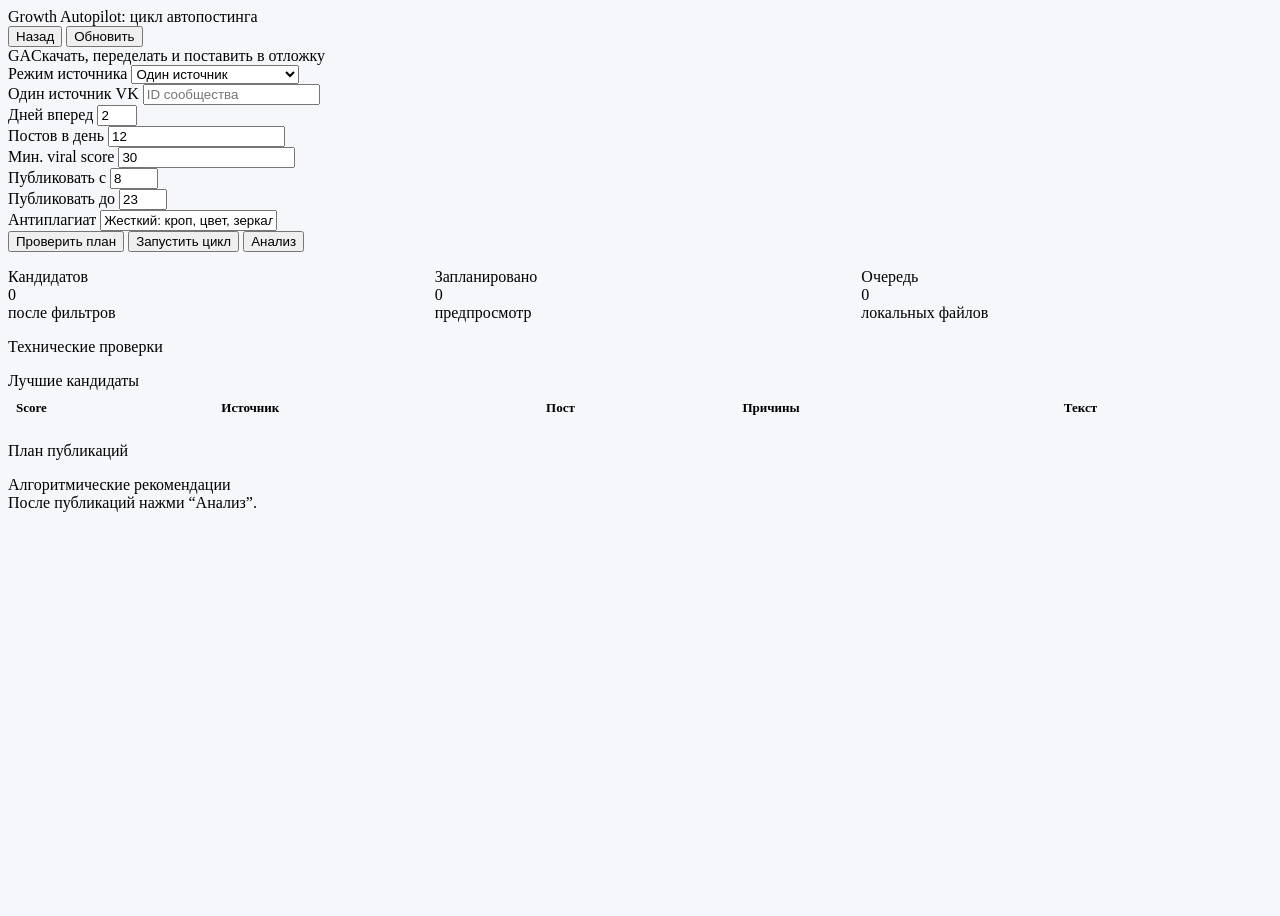
==== frontend/growth-autopilot.html @ 822b4957 "feat: growth autopilot, niche analyzer, video/clips workers, watermark & photo transforms Сохранение" ====
<!DOCTYPE html>
<html lang="ru">
<head>
  <meta charset="UTF-8">
  <meta name="viewport" content="width=device-width, initial-scale=1.0">
  <title>Growth Autopilot — цикл автопостинга</title>
  <link rel="stylesheet" href="/style.css?v=growth-autopilot-20260604">
  <style>
    body { background: #f6f7fb; }
    .ga-main { margin-left: 0; min-height: 100vh; }
    .ga-grid { display: grid; grid-template-columns: repeat(3, minmax(0, 1fr)); gap: 16px; }
    .ga-table-wrap { overflow-x: auto; }
    .ga-table { width: 100%; border-collapse: collapse; font-size: 13px; }
    .ga-table th, .ga-table td { text-align: left; padding: 10px 8px; border-bottom: 1px solid var(--border); vertical-align: top; }
    .ga-table th { color: var(--muted); font-weight: 600; }
    .ga-check { padding: 10px 0; border-bottom: 1px solid var(--border); display: flex; justify-content: space-between; gap: 12px; }
    .ga-check:last-child { border-bottom: 0; }
    .ga-ok { color: var(--success); font-weight: 700; }
    .ga-stop { color: var(--error); font-weight: 700; }
    .ga-schedule-item { padding: 10px 0; border-bottom: 1px solid var(--border); }
    .ga-schedule-item:last-child { border-bottom: 0; }
    @media (max-width: 900px) { .ga-grid { grid-template-columns: 1fr; } }
  </style>
</head>
<body>
<main class="main ga-main">
  <div class="topbar">
    <span class="topbar-title">Growth Autopilot: цикл автопостинга</span>
    <div class="topbar-actions">
      <button class="btn btn-ghost btn-sm" onclick="location.href='/'">Назад</button>
      <button class="btn btn-ghost btn-sm" onclick="loadStatus()">Обновить</button>
    </div>
  </div>

  <div class="content-area">
    <section class="card">
      <div class="card-header">
        <div class="card-title"><span class="icon">GA</span>Скачать, переделать и поставить в отложку</div>
      </div>
      <div class="form-section">
        <div class="form-row">
          <div class="form-group">
            <label class="form-label">Режим источника</label>
            <select class="form-input" id="sourceMode">
              <option value="single">Один источник</option>
              <option value="approved">Одобренные источники</option>
            </select>
          </div>
          <div class="form-group">
            <label class="form-label">Один источник VK</label>
            <input class="form-input" id="singleSourceId" placeholder="ID сообщества">
          </div>
        </div>

        <div class="form-row-3">
          <div class="form-group">
            <label class="form-label">Дней вперед</label>
            <input class="form-input" id="horizonDays" type="number" min="1" max="7" value="2">
          </div>
          <div class="form-group">
            <label class="form-label">Постов в день</label>
            <input class="form-input" id="postsPerDay" type="number" min="1" value="12">
          </div>
          <div class="form-group">
            <label class="form-label">Мин. viral score</label>
            <input class="form-input" id="minScore" type="number" min="0" value="30">
          </div>
        </div>

        <div class="form-row-3">
          <div class="form-group">
            <label class="form-label">Публиковать с</label>
            <input class="form-input" id="hoursStart" type="number" min="0" max="23" value="8">
          </div>
          <div class="form-group">
            <label class="form-label">Публиковать до</label>
            <input class="form-input" id="hoursEnd" type="number" min="0" max="23" value="23">
          </div>
          <div class="form-group">
            <label class="form-label">Антиплагиат</label>
            <input class="form-input" value="Жесткий: кроп, цвет, зеркало, метаданные, phash" readonly>
          </div>
        </div>

        <div class="button-row">
          <button class="btn btn-secondary btn-lg" onclick="runGrowth()">Проверить план</button>
          <button class="btn btn-primary btn-lg" onclick="startCycle()">Запустить цикл</button>
          <button class="btn btn-ghost btn-lg" onclick="analyzeCycle()">Анализ</button>
          <span id="statusText" class="form-hint"></span>
        </div>
      </div>
    </section>

    <section class="ga-grid" style="margin-top:16px">
      <div class="stat-card">
        <div class="stat-label">Кандидатов</div>
        <div class="stat-value" id="candidateCount">0</div>
        <div class="stat-sub">после фильтров</div>
      </div>
      <div class="stat-card">
        <div class="stat-label">Запланировано</div>
        <div class="stat-value" id="scheduledCount">0</div>
        <div class="stat-sub">предпросмотр</div>
      </div>
      <div class="stat-card">
        <div class="stat-label">Очередь</div>
        <div class="stat-value" id="queueCountGa">0</div>
        <div class="stat-sub">локальных файлов</div>
      </div>
    </section>

    <section class="card" style="margin-top:16px">
      <div class="card-header"><div class="card-title">Технические проверки</div></div>
      <div id="checksList" class="form-section"></div>
    </section>

    <section class="card" style="margin-top:16px">
      <div class="card-header"><div class="card-title">Лучшие кандидаты</div></div>
      <div class="ga-table-wrap">
        <table class="ga-table">
          <thead><tr><th>Score</th><th>Источник</th><th>Пост</th><th>Причины</th><th>Текст</th></tr></thead>
          <tbody id="candidatesBody"></tbody>
        </table>
      </div>
    </section>

    <section class="card" style="margin-top:16px">
      <div class="card-header"><div class="card-title">План публикаций</div></div>
      <div id="scheduleList" class="form-section"></div>
    </section>

    <section class="card" style="margin-top:16px">
      <div class="card-header"><div class="card-title">Алгоритмические рекомендации</div></div>
      <div id="recommendationBlock" class="form-section"><div class="form-hint">После публикаций нажми “Анализ”.</div></div>
    </section>
  </div>
</main>

<script>
const api = (path, options = {}) => fetch('/api' + path, {
  headers: {'Content-Type': 'application/json'},
  ...options
}).then(r => r.json());

function settingsFromForm() {
  return {
    source_mode: document.getElementById('sourceMode').value,
    single_source_id: document.getElementById('singleSourceId').value.trim(),
    horizon_days: Number(document.getElementById('horizonDays').value || 2),
    posts_per_day: Number(document.getElementById('postsPerDay').value || 12),
    posts_per_day_min: Number(document.getElementById('postsPerDay').value || 12),
    posts_per_day_max: Number(document.getElementById('postsPerDay').value || 12),
    allowed_hours_start: Number(document.getElementById('hoursStart').value || 8),
    allowed_hours_end: Number(document.getElementById('hoursEnd').value || 23),
    min_viral_score: Number(document.getElementById('minScore').value || 30),
    hard_antiplagiat: true,
    smart_24h_schedule: true,
    exploitation_percent: 75
  };
}

function esc(value) {
  return String(value ?? '').replace(/[&<>"']/g, ch => ({
    '&': '&amp;', '<': '&lt;', '>': '&gt;', '"': '&quot;', "'": '&#39;'
  }[ch]));
}

function renderReport(report) {
  const summary = report.summary || {};
  document.getElementById('candidateCount').textContent = summary.candidate_count || 0;
  document.getElementById('scheduledCount').textContent = summary.scheduled_preview || 0;
  document.getElementById('queueCountGa').textContent = summary.queue_files || 0;
  document.getElementById('statusText').textContent = report.generated_at ? `Отчет: ${report.generated_at}` : '';

  const checks = report.checks || [];
  document.getElementById('checksList').innerHTML = checks.length ? checks.map(item =>
    `<div class="ga-check"><span>${esc(item.name)} ${esc(item.value ?? '')}</span><b class="${item.ok ? 'ga-ok' : 'ga-stop'}">${item.ok ? 'OK' : 'STOP'}</b></div>`
  ).join('') : '<div class="form-hint">Проверок пока нет</div>';

  const candidates = report.top_candidates || [];
  document.getElementById('candidatesBody').innerHTML = candidates.length ? candidates.slice(0, 30).map(item =>
    `<tr><td><b>${esc(item.viral_score)}</b></td><td>${esc(item.source_id || '-')}</td><td>${esc(item.post_id || '-')}</td><td>${esc((item.reasons || []).join(', '))}</td><td>${esc(item.text_preview || '')}</td></tr>`
  ).join('') : '<tr><td colspan="5" class="form-hint">No candidates</td></tr>';

  const schedule = report.schedule_preview || [];
  document.getElementById('scheduleList').innerHTML = schedule.length ? schedule.map(item => {
    const source = item.schedule_source || 'slot';
    return `<div class="ga-schedule-item"><b>${esc(item.publish_at)}</b> | ${esc(source)} | score ${esc(item.viral_score)} | post ${esc(item.post_id || item.file)}</div>`;
  }).join('') : '<div class="form-hint">Plan is empty</div>';
}

async function loadStatus() {
  const data = await api('/growth-autopilot/status');
  if (data.settings) {
    document.getElementById('sourceMode').value = data.settings.source_mode || 'single';
    document.getElementById('singleSourceId').value = data.settings.single_source_id || '';
    document.getElementById('horizonDays').value = data.settings.horizon_days || 2;
    document.getElementById('postsPerDay').value = data.settings.posts_per_day || data.settings.posts_per_day_max || 12;
    document.getElementById('hoursStart').value = data.settings.allowed_hours_start || 8;
    document.getElementById('hoursEnd').value = data.settings.allowed_hours_end || 23;
    document.getElementById('minScore').value = data.settings.min_viral_score || 30;
  }
  if (data.report && data.report.status) renderReport(data.report);
}

async function runGrowth() {
  document.getElementById('statusText').textContent = 'Строю предварительный план...';
  const data = await api('/growth-autopilot/cycle/dry-run', {
    method: 'POST',
    body: JSON.stringify({
      settings: settingsFromForm()
    })
  });
  if (data.status !== 'ok') {
    document.getElementById('statusText').textContent = data.message || 'Ошибка';
    return;
  }
  renderReport(data.report);
}

async function startCycle() {
  document.getElementById('statusText').textContent = 'Запускаю цикл: скачивание и постановка постов в отложку...';
  const data = await api('/growth-autopilot/cycle/start', {
    method: 'POST',
    body: JSON.stringify({settings: settingsFromForm()})
  });
  document.getElementById('statusText').textContent = data.message || (data.status === 'ok' ? 'Цикл запущен: посты будут поставлены в отложку' : 'Ошибка');
}

let lastRecommendationPatch = null;

async function analyzeCycle() {
  document.getElementById('statusText').textContent = 'Анализирую статистику...';
  const data = await api('/growth-autopilot/analyze', {method: 'POST', body: '{}'});
  if (data.status !== 'ok') {
    document.getElementById('recommendationBlock').innerHTML = `<div class="form-hint">${esc(data.message || 'Ошибка анализа')}</div>`;
    return;
  }
  const rec = data.recommendation || {};
  const hotHours = (rec.hour_heatmap || [])
    .filter(h => h.posts > 0)
    .sort((a, b) => b.avg_score - a.avg_score)
    .slice(0, 6)
    .map(h => `${h.hour}:00`)
    .join(', ') || 'testing';
  lastRecommendationPatch = rec.patch || null;
  document.getElementById('recommendationBlock').innerHTML = `
    <div class="ga-check"><span>Постов в день</span><b>${esc(rec.posts_per_day || '-')}</b></div>
    <div class="ga-check"><span>Лучшие часы</span><b>${esc((rec.hours || []).join(', '))}</b></div>
    <div class="ga-check"><span>24/7 heatmap</span><b>${esc(hotHours)}</b></div>
    <div class="form-hint">${esc(rec.reason || '')}</div>
    <button class="btn btn-secondary" onclick="applyRecommendation()">Применить рекомендации</button>
  `;
  document.getElementById('statusText').textContent = 'Анализ готов';
}

async function applyRecommendation() {
  if (!lastRecommendationPatch) return;
  const data = await api('/growth-autopilot/apply-recommendation', {
    method: 'POST',
    body: JSON.stringify({patch: lastRecommendationPatch})
  });
  document.getElementById('statusText').textContent = data.message || 'Готово';
}

loadStatus();
</script>
</body>
</html>
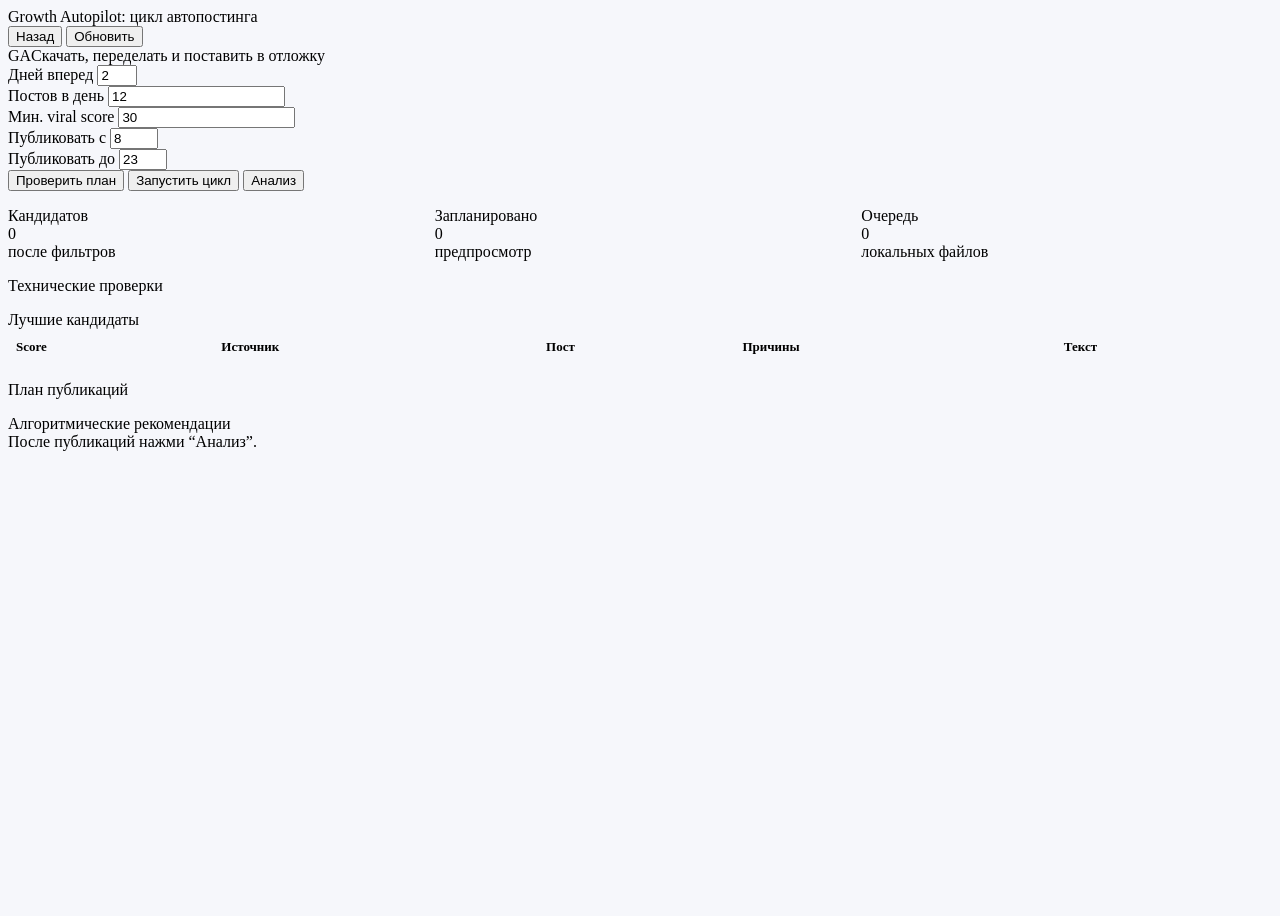
==== commit 29d956b8: "feat: умное расписание с обучением, поиск слотов, фильтры логов - services/smart_scheduler.py: выбор" ====
--- a/frontend/growth-autopilot.html
+++ b/frontend/growth-autopilot.html
@@ -38,20 +38,6 @@
         <div class="card-title"><span class="icon">GA</span>Скачать, переделать и поставить в отложку</div>
       </div>
       <div class="form-section">
-        <div class="form-row">
-          <div class="form-group">
-            <label class="form-label">Режим источника</label>
-            <select class="form-input" id="sourceMode">
-              <option value="single">Один источник</option>
-              <option value="approved">Одобренные источники</option>
-            </select>
-          </div>
-          <div class="form-group">
-            <label class="form-label">Один источник VK</label>
-            <input class="form-input" id="singleSourceId" placeholder="ID сообщества">
-          </div>
-        </div>
-
         <div class="form-row-3">
           <div class="form-group">
             <label class="form-label">Дней вперед</label>
@@ -67,7 +53,7 @@
           </div>
         </div>
 
-        <div class="form-row-3">
+        <div class="form-row">
           <div class="form-group">
             <label class="form-label">Публиковать с</label>
             <input class="form-input" id="hoursStart" type="number" min="0" max="23" value="8">
@@ -75,10 +61,6 @@
           <div class="form-group">
             <label class="form-label">Публиковать до</label>
             <input class="form-input" id="hoursEnd" type="number" min="0" max="23" value="23">
-          </div>
-          <div class="form-group">
-            <label class="form-label">Антиплагиат</label>
-            <input class="form-input" value="Жесткий: кроп, цвет, зеркало, метаданные, phash" readonly>
           </div>
         </div>
 
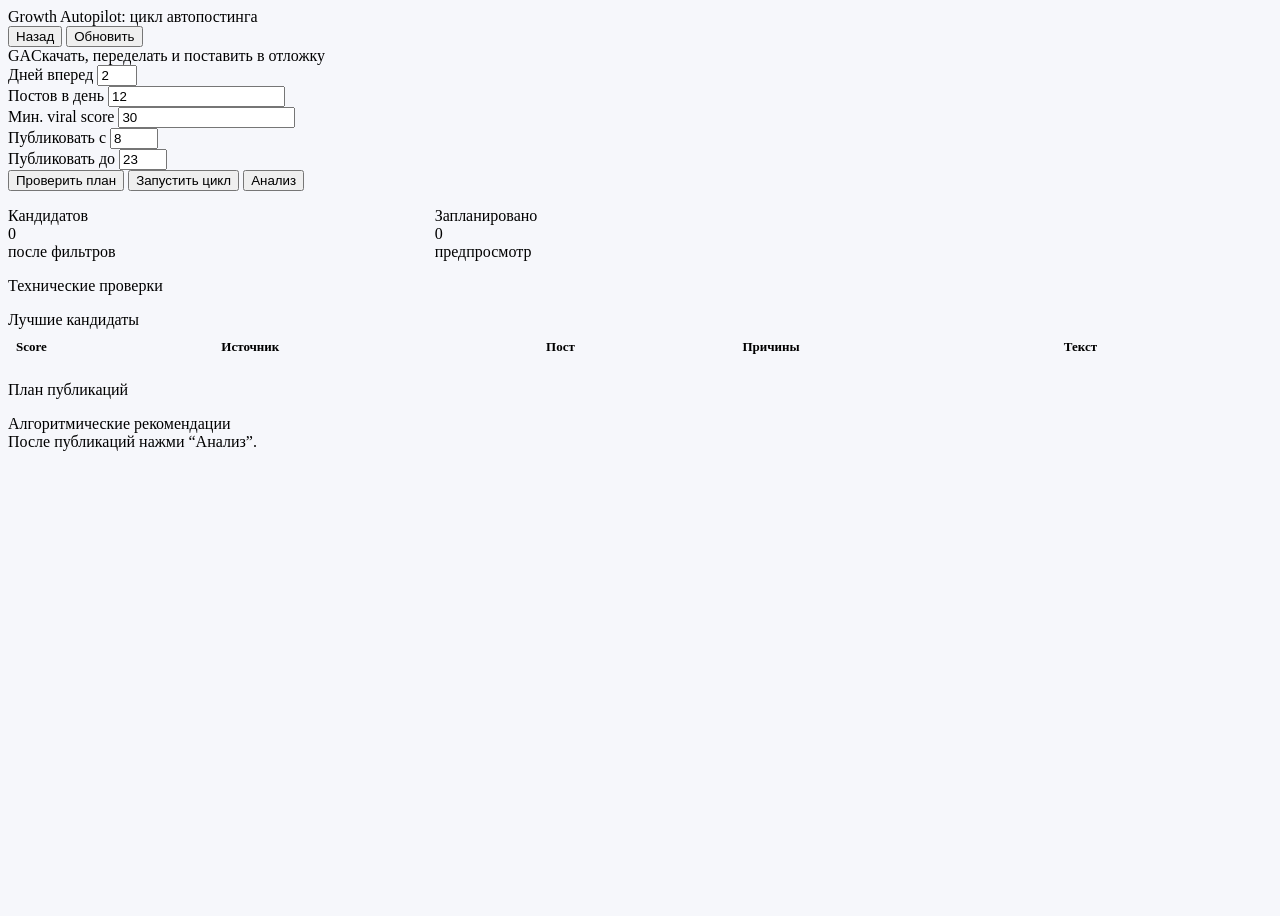
==== commit eb4ac91f: "feat: media anti-spam, emoji captions, per-type limits, reach stats Накопленная работа за чекпоинты " ====
--- a/frontend/growth-autopilot.html
+++ b/frontend/growth-autopilot.html
@@ -84,11 +84,6 @@
         <div class="stat-value" id="scheduledCount">0</div>
         <div class="stat-sub">предпросмотр</div>
       </div>
-      <div class="stat-card">
-        <div class="stat-label">Очередь</div>
-        <div class="stat-value" id="queueCountGa">0</div>
-        <div class="stat-sub">локальных файлов</div>
-      </div>
     </section>
 
     <section class="card" style="margin-top:16px">
@@ -151,7 +146,6 @@
   const summary = report.summary || {};
   document.getElementById('candidateCount').textContent = summary.candidate_count || 0;
   document.getElementById('scheduledCount').textContent = summary.scheduled_preview || 0;
-  document.getElementById('queueCountGa').textContent = summary.queue_files || 0;
   document.getElementById('statusText').textContent = report.generated_at ? `Отчет: ${report.generated_at}` : '';
 
   const checks = report.checks || [];
